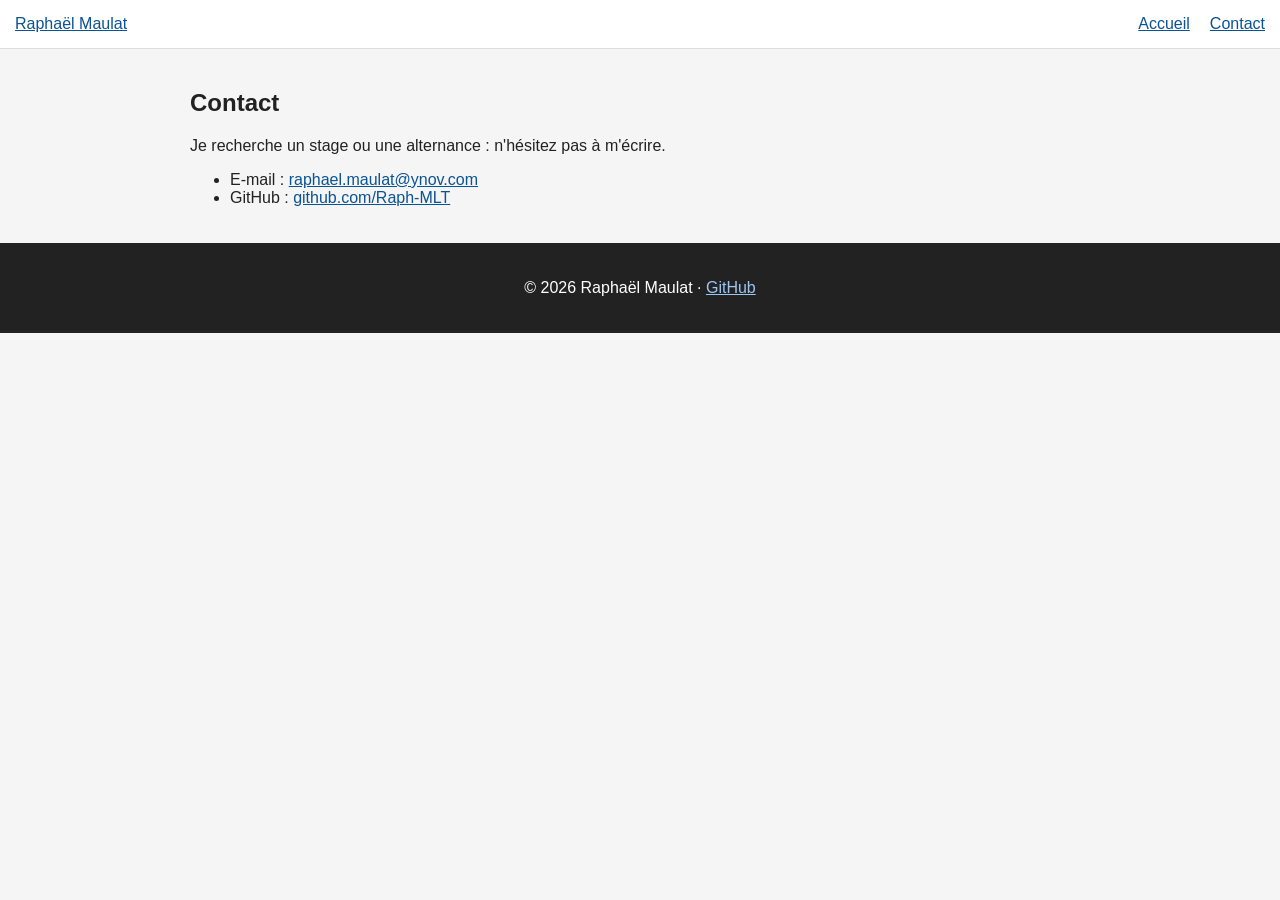
==== contact.html @ f24d8e97 "feat:contact" ====
<!DOCTYPE html>
<html lang="fr">
<head>
  <meta charset="UTF-8">
  <meta name="viewport" content="width=device-width, initial-scale=1">
  <title>Contact – Raphaël Maulat</title>
  <link rel="stylesheet" href="style.css">
</head>
<body>
  <header>
    <a href="index.html">Raphaël Maulat</a>
    <nav aria-label="Navigation principale">
      <ul>
        <li><a href="index.html">Accueil</a></li>
        <li><a href="contact.html" aria-current="page">Contact</a></li>
      </ul>
    </nav>
  </header>

  <main>
    <section>
      <h1>Contact</h1>
      <p>Je recherche un stage ou une alternance : n'hésitez pas à m'écrire.</p>
      <ul>
        <li>E-mail : <a href="mailto:raphael.maulat@ynov.com">raphael.maulat@ynov.com</a></li>
        <li>GitHub : <a href="https://github.com/Raph-MLT">github.com/Raph-MLT</a></li>
      </ul>
    </section>
  </main>

  <footer>
    <p>© 2026 Raphaël Maulat · <a href="https://github.com/Raph-MLT">GitHub</a></p>
  </footer>
</body>
</html>
---- style.css ----
body {
  margin: 0;
  font-family: Arial, sans-serif;
  background-color: #f5f5f5;
  color: #222222;
}

a {
  color: #0b5394;
}

header {
  display: flex;
  justify-content: space-between;
  align-items: center;
  padding: 15px;
  background-color: white;
  border-bottom: 1px solid #dddddd;
}

nav ul {
  display: flex;
  gap: 20px;
  list-style: none;
  margin: 0;
  padding: 0;
}

main {
  max-width: 900px;
  margin: 0 auto;
  padding: 20px;
}

footer {
  padding: 20px;
  text-align: center;
  background-color: #222222;
  color: white;
}

footer a {
  color: #9cc7f0;
}
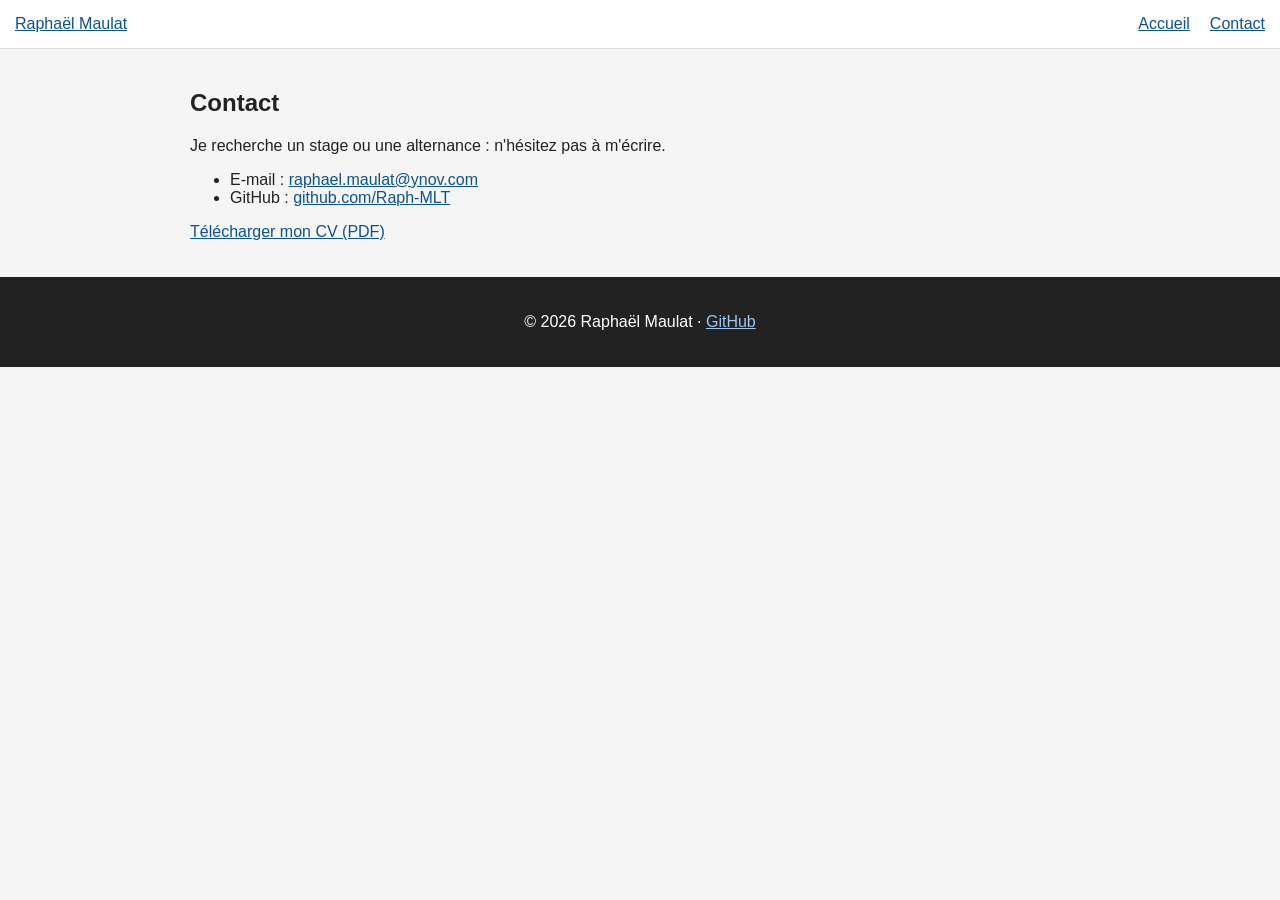
==== commit 95114ff7: "feat: bouton pour CV" ====
--- a/contact.html
+++ b/contact.html
@@ -25,6 +25,7 @@
         <li>E-mail : <a href="mailto:raphael.maulat@ynov.com">raphael.maulat@ynov.com</a></li>
         <li>GitHub : <a href="https://github.com/Raph-MLT">github.com/Raph-MLT</a></li>
       </ul>
+      <p><a href="cv/CV-Raphael-Maulat.pdf" download>Télécharger mon CV (PDF)</a></p>
     </section>
   </main>
 
